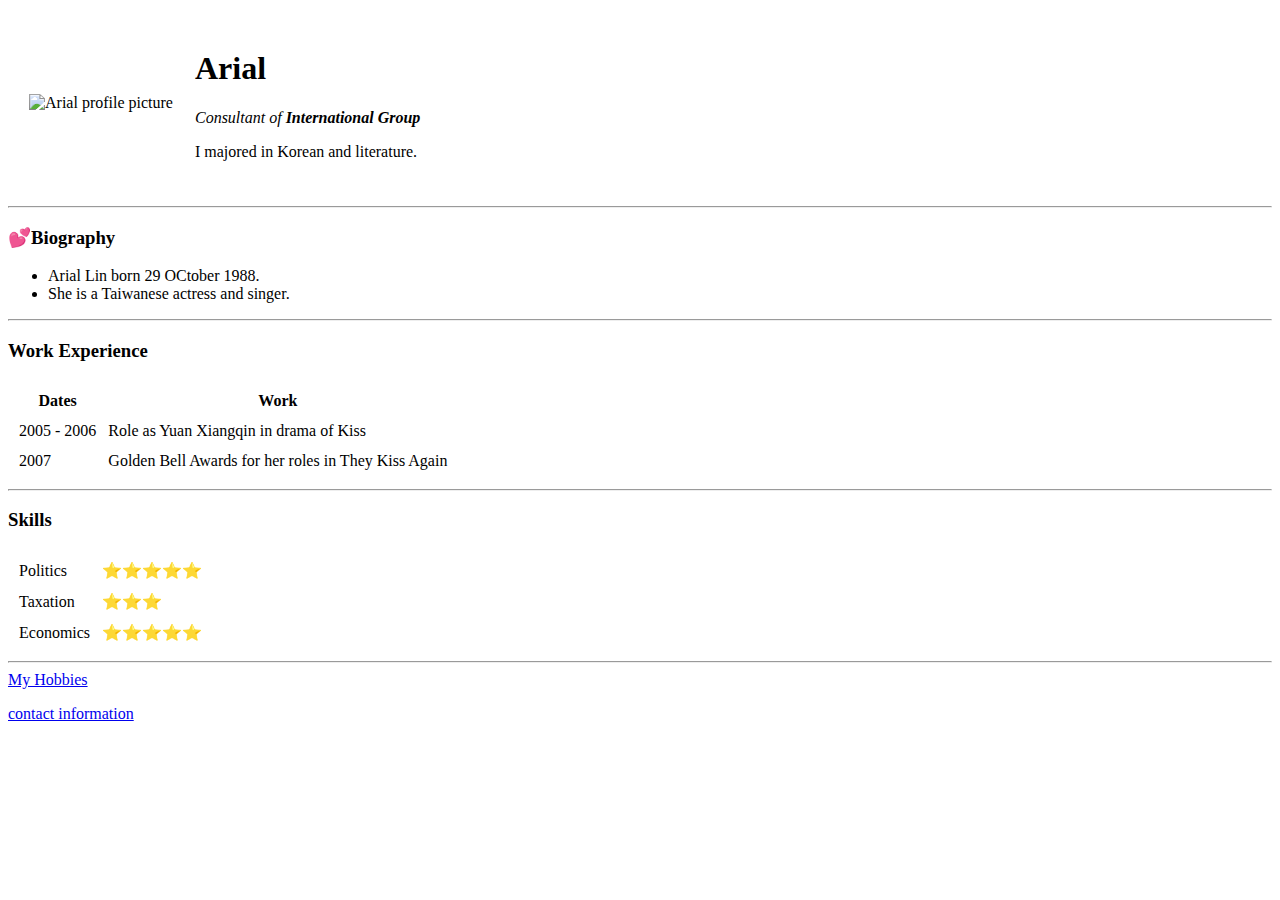
==== index.html @ 54d18c2b "Add files via upload" ====
<!DOCTYPE html>
<html lang="en" dir="ltr">

<head>
  <meta charset="utf-8">
  <title>Personal Testing Site</title>
  <link rel="stylesheet" href="css/styles.css">
</head>
<body>
  <table cellspacing="20">
    <tr>
      <td>  <img src="images/lin.png" alt="Arial profile picture"></td>
      <td><h1>Arial</h1>
      <p><em>Consultant of <strong>International Group</strong></em></p>
      <p>I majored in Korean and literature.</p></td>
    </tr>
  </table>
  <hr>
  <h3>💕Biography</h3>
  <ul>
    <li>Arial Lin born 29 OCtober 1988.</li>
    <li>She is a Taiwanese actress and singer.</li>
  </ul>
  <hr>
  <h3>Work Experience</h3>
  <table cellspacing="10">
    <thead>
      <tr>
        <th>Dates</th>
        <th>Work</th>
      </tr>
    </thead>
    <tbody>
      <tr>
        <td>2005 - 2006</td>
        <td>Role as Yuan Xiangqin in drama of Kiss</td>
      </tr>
      <tr>
        <td>2007</td>
        <td>Golden Bell Awards for her roles in They Kiss Again</td>
      </tr>
    </tbody>
  </table>
  <hr>
  <h3>Skills</h3>
      <table cellspacing="10">
        <tr>
          <td>Politics</td>
          <td>⭐️⭐️⭐️⭐️⭐️</td>
        </tr>
        <tr>
          <td>Taxation</td>
          <td>⭐️⭐️⭐️</td>
        </tr>
        <tr>
          <td>Economics</td>
          <td>⭐️⭐️⭐️⭐️⭐️</td>
        </tr>
      </table>
  <hr>
  <a href="Hobbies.html">My Hobbies</a>
  <p><a href="contact.html">contact information</a></p>
</body>
</html>
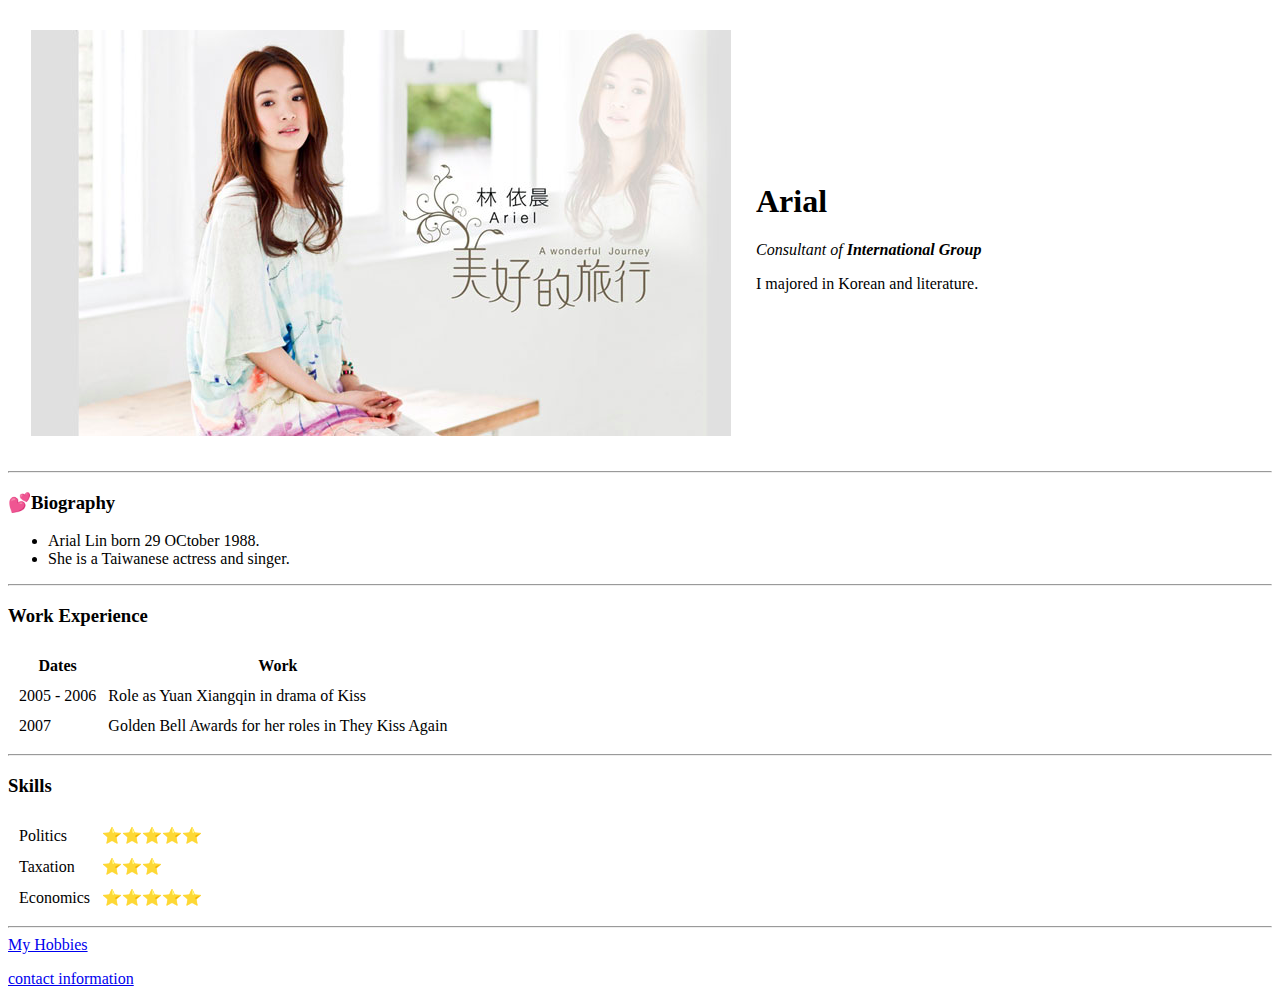
==== commit 7e9483e9: "Update index.html" ====
--- a/index.html
+++ b/index.html
@@ -9,7 +9,7 @@
 <body>
   <table cellspacing="20">
     <tr>
-      <td>  <img src="images/lin.png" alt="Arial profile picture"></td>
+      <td>  <img src="lin.png" alt="Arial profile picture"></td>
       <td><h1>Arial</h1>
       <p><em>Consultant of <strong>International Group</strong></em></p>
       <p>I majored in Korean and literature.</p></td>
